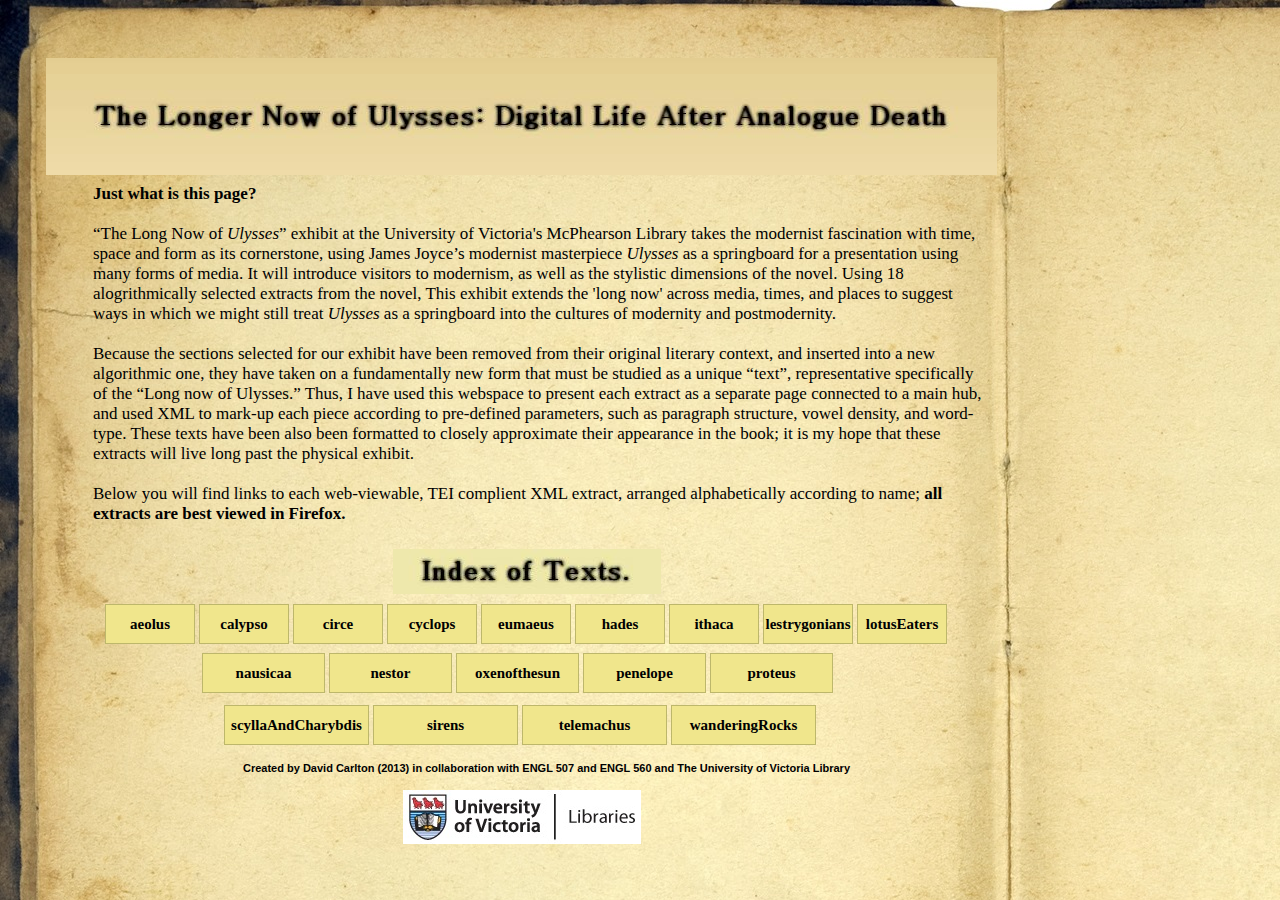
==== LongNowEncoding/extracts/complete/index.html @ 098e4e46 "white space and homepage" ====
<!DOCTYPE HTML PUBLIC "-//W3C//DTD HTML 4.01 Transitional//EN" "http://www.w3.org/TR/html4/loose.dtd">
<html>
<head>
<meta http-equiv="Content-Type" content="text/html; charset=UTF-8">
<title>The Longer Now of Ulysses</title>
<meta name="description" content="The homepage of the Longer Now of Ulysses, preserving the "Long Now of Ulysses Project," hosted by the University of Victoria library, and co-curated by English 507 and 560.">
<meta name="keywords" content="Ulysses, Library, DH, digital, death, life, academic,preservation, text, xml, css">
<meta name="author" content="David Carlton">
<style type="text/css">
body
{
   background-color: #FFFFFF;
   background-image: url(images/Free_Book_Texturve.jpg);
   color: #000000;
}
</style>
<style type="text/css">
a
{
   color: #0000FF;
   text-decoration: underline;
}
a:visited
{
   color: #800080;
}
a:active
{
   color: #FF0000;
}
a:hover
{
   color: #0000FF;
   text-decoration: underline;
}
</style>
<style type="text/css">
#wb_Text1 
{
   background-color: transparent;
   border: 0px #000000 solid;
   padding: 0;
}
#wb_Text1 div
{
   text-align: left;
}
#wb_Text2 
{
   background-color: transparent;
   border: 0px #000000 solid;
   padding: 0;
}
#wb_Text2 div
{
   text-align: left;
}
#wb_CssMenu1 a
{
   display: block;
   float: left;
   margin: 0px 4px 0px 0px;
   color: #000000;
   border: 1px #BDB76B solid;
   background-color: #F0E68C;
   font-family: "Times New Roman";
   font-size: 15px;
   font-weight: bold;
   font-style: normal;
   text-decoration: none;
   width: 88px;
   height: 38px;
   vertical-align: middle;
   line-height: 38px;
   text-align: center;
}
#wb_CssMenu1 a:hover
{
   color: #008080;
   background-color: #BDB76B;
   border: 1px #F0E68C solid;
}
#wb_CssMenu2 a
{
   display: block;
   float: left;
   margin: 0px 4px 0px 0px;
   color: #000000;
   border: 1px #BDB76B solid;
   background-color: #F0E68C;
   font-family: "Times New Roman";
   font-size: 15px;
   font-weight: bold;
   font-style: normal;
   text-decoration: none;
   width: 121px;
   height: 38px;
   vertical-align: middle;
   line-height: 38px;
   text-align: center;
}
#wb_CssMenu2 a:hover
{
   color: #008080;
   background-color: #BDB76B;
   border: 1px #F0E68C solid;
}
#wb_CssMenu3 a
{
   display: block;
   float: left;
   margin: 0px 4px 0px 0px;
   color: #000000;
   border: 1px #BDB76B solid;
   background-color: #F0E68C;
   font-family: "Times New Roman";
   font-size: 15px;
   font-weight: bold;
   font-style: normal;
   text-decoration: none;
   width: 143px;
   height: 38px;
   vertical-align: middle;
   line-height: 38px;
   text-align: center;
}
#wb_CssMenu3 a:hover
{
   color: #008080;
   background-color: #BDB76B;
   border: 1px #F0E68C solid;
}
</style>
</head>
<body>
<img src="images/img0001.jpg" id="Banner1" alt="The Longer Now of Ulysses: Digital Life After Analogue Death" style="position:absolute;left:46px;top:58px;width:951px;height:117px;border-width:0;z-index:1;">
<div id="wb_Text1" style="position:absolute;left:93px;top:184px;width:898px;height:357px;z-index:2;text-align:left;">
<span style="color:#000000;font-family:Georgia;font-size:17px;"><b>Just what is this page?</b><br><br>“The Long Now of <i>Ulysses</i>” exhibit at the University of Victoria's McPhearson Library takes the modernist fascination with time, space and form as its cornerstone, using James Joyce’s modernist masterpiece <i>Ulysses</i> as a springboard for a presentation using many forms of media. It will introduce visitors to modernism, as well as the stylistic dimensions of the novel. Using 18 alogrithmically selected extracts from the novel, This exhibit extends the 'long now' across media, times, and places to suggest ways in which we might still treat <i>Ulysses</i> as a springboard into the cultures of modernity and postmodernity. <br><br>Because the sections selected for our exhibit have been removed from their original literary context, and inserted into a new algorithmic one, they have taken on a fundamentally new form that must be studied as a unique “text”, representative specifically of the “Long now of Ulysses.” Thus, I have used this webspace to present each extract as a separate page connected to a main hub, and used XML to mark-up each piece according to pre-defined parameters, such as paragraph structure, vowel density, and word-type. These texts have been also been formatted to closely approximate their appearance in the book; it is my hope that these extracts will live long past the physical exhibit. <br><br>Below you will find links to each web-viewable, TEI complient XML extract, arranged alphabetically according to name; <b>all extracts are best viewed in Firefox.</span></div>
<div id="logo" style="position:absolute;left:403px;top:790px;width:893px;height:14px;z-index:3;text-align:left;">
<span style="color:#000000;font-family:Arial;font-size:11px;"><a href="http://library.uvic.ca/"><img src="images/uviclogo.jpg" alt="UVic Homepage"></a></span></div>
<div id="copytext" style="position:absolute;left:243px;top:762px;width:893px;height:14px;z-index:3;text-align:left;">
<span style="color:#000000;font-family:Arial;font-size:11px;">Created by David Carlton (2013) in collaboration with ENGL 507 and ENGL 560 and The University of Victoria Library </span></div>
<div id="wb_CssMenu1" style="position:absolute;left:105px;top:604px;width:846px;height:60px;text-align:center;z-index:4;">
<a href="aeolus/aeolus.xml">aeolus</a>
<a href="calypso/calypso.xml">calypso</a>
<a href="circe/circe.xml">circe</a>
<a href="cyclops/cyclops.xml">cyclops</a>
<a href="eumaeus/eumaeus.xml">eumaeus</a>
<a href="hades/hades.xml">hades</a>
<a href="ithaca/ithaca.xml">ithaca</a>
<a href="lestrygonians/lestrygonians.xml">lestrygonians</a>
<a href="lotusEaters/lotusEaters.xml">lotusEaters</a>
</div>
<div id="wb_CssMenu2" style="position:absolute;left:202px;top:653px;width:1206px;height:40px;text-align:center;z-index:5;">
<a href="nausicaa/nausicaa.xml">nausicaa</a>
<a href="nestor/nestor.xml">nestor</a>
<a href="oxenofthesun/oxenofthesun.xml">oxenofthesun</a>
<a href="penelope/penelope.xml">penelope</a>
<a href="proteus/proteus.xml">proteus</a>
</div>
<img src="images/img0002.jpg" id="Banner2" alt="Index of Texts." style="position:absolute;left:393px;top:549px;width:268px;height:45px;border-width:0;z-index:6;">
<div id="wb_CssMenu3" style="position:absolute;left:224px;top:705px;width:1206px;height:40px;text-align:center;z-index:7;">
<a href="scyllaAndCharybdis/scyllaAndCharybdis.xml">scyllaAndCharybdis</a>
<a href="sirens/sirens.xml">sirens</a>
<a href="telemachus/telemachus.xml">telemachus</a>
<a href="wanderingRocks/wanderingRocks.xml">wanderingRocks</a>
</div>
</body>
</html>
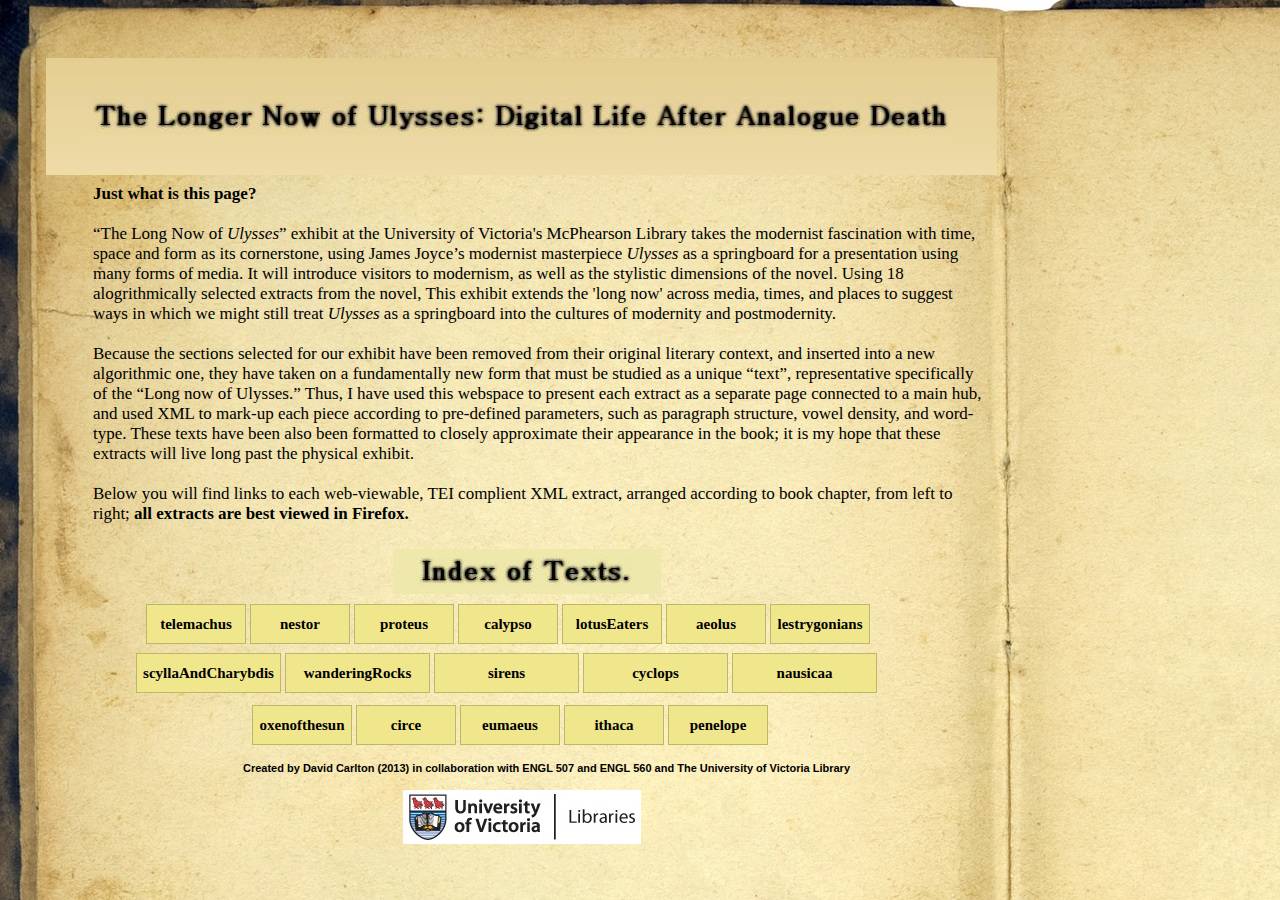
==== commit 0aab423e: "changed web index.html" ====
--- a/LongNowEncoding/extracts/complete/index.html
+++ b/LongNowEncoding/extracts/complete/index.html
@@ -68,7 +68,7 @@
    font-weight: bold;
    font-style: normal;
    text-decoration: none;
-   width: 88px;
+   width: 98px;
    height: 38px;
    vertical-align: middle;
    line-height: 38px;
@@ -93,7 +93,7 @@
    font-weight: bold;
    font-style: normal;
    text-decoration: none;
-   width: 121px;
+   width: 143px;
    height: 38px;
    vertical-align: middle;
    line-height: 38px;
@@ -118,7 +118,7 @@
    font-weight: bold;
    font-style: normal;
    text-decoration: none;
-   width: 143px;
+   width: 98px;
    height: 38px;
    vertical-align: middle;
    line-height: 38px;
@@ -135,35 +135,34 @@
 <body>
 <img src="images/img0001.jpg" id="Banner1" alt="The Longer Now of Ulysses: Digital Life After Analogue Death" style="position:absolute;left:46px;top:58px;width:951px;height:117px;border-width:0;z-index:1;">
 <div id="wb_Text1" style="position:absolute;left:93px;top:184px;width:898px;height:357px;z-index:2;text-align:left;">
-<span style="color:#000000;font-family:Georgia;font-size:17px;"><b>Just what is this page?</b><br><br>“The Long Now of <i>Ulysses</i>” exhibit at the University of Victoria's McPhearson Library takes the modernist fascination with time, space and form as its cornerstone, using James Joyce’s modernist masterpiece <i>Ulysses</i> as a springboard for a presentation using many forms of media. It will introduce visitors to modernism, as well as the stylistic dimensions of the novel. Using 18 alogrithmically selected extracts from the novel, This exhibit extends the 'long now' across media, times, and places to suggest ways in which we might still treat <i>Ulysses</i> as a springboard into the cultures of modernity and postmodernity. <br><br>Because the sections selected for our exhibit have been removed from their original literary context, and inserted into a new algorithmic one, they have taken on a fundamentally new form that must be studied as a unique “text”, representative specifically of the “Long now of Ulysses.” Thus, I have used this webspace to present each extract as a separate page connected to a main hub, and used XML to mark-up each piece according to pre-defined parameters, such as paragraph structure, vowel density, and word-type. These texts have been also been formatted to closely approximate their appearance in the book; it is my hope that these extracts will live long past the physical exhibit. <br><br>Below you will find links to each web-viewable, TEI complient XML extract, arranged alphabetically according to name; <b>all extracts are best viewed in Firefox.</span></div>
+<span style="color:#000000;font-family:Georgia;font-size:17px;"><b>Just what is this page?</b><br><br>“The Long Now of <i>Ulysses</i>” exhibit at the University of Victoria's McPhearson Library takes the modernist fascination with time, space and form as its cornerstone, using James Joyce’s modernist masterpiece <i>Ulysses</i> as a springboard for a presentation using many forms of media. It will introduce visitors to modernism, as well as the stylistic dimensions of the novel. Using 18 alogrithmically selected extracts from the novel, This exhibit extends the 'long now' across media, times, and places to suggest ways in which we might still treat <i>Ulysses</i> as a springboard into the cultures of modernity and postmodernity. <br><br>Because the sections selected for our exhibit have been removed from their original literary context, and inserted into a new algorithmic one, they have taken on a fundamentally new form that must be studied as a unique “text”, representative specifically of the “Long now of Ulysses.” Thus, I have used this webspace to present each extract as a separate page connected to a main hub, and used XML to mark-up each piece according to pre-defined parameters, such as paragraph structure, vowel density, and word-type. These texts have been also been formatted to closely approximate their appearance in the book; it is my hope that these extracts will live long past the physical exhibit. <br><br>Below you will find links to each web-viewable, TEI complient XML extract, arranged according to book chapter, from left to right; <b>all extracts are best viewed in Firefox.</span></div>
 <div id="logo" style="position:absolute;left:403px;top:790px;width:893px;height:14px;z-index:3;text-align:left;">
 <span style="color:#000000;font-family:Arial;font-size:11px;"><a href="http://library.uvic.ca/"><img src="images/uviclogo.jpg" alt="UVic Homepage"></a></span></div>
 <div id="copytext" style="position:absolute;left:243px;top:762px;width:893px;height:14px;z-index:3;text-align:left;">
 <span style="color:#000000;font-family:Arial;font-size:11px;">Created by David Carlton (2013) in collaboration with ENGL 507 and ENGL 560 and The University of Victoria Library </span></div>
-<div id="wb_CssMenu1" style="position:absolute;left:105px;top:604px;width:846px;height:60px;text-align:center;z-index:4;">
+<div id="wb_CssMenu1" style="position:absolute;left:146px;top:604px;width:846px;height:60px;text-align:center;z-index:4;">
+<a href="telemachus/telemachus.xml">telemachus</a>
+<a href="nestor/nestor.xml">nestor</a>
+<a href="proteus/proteus.xml">proteus</a>
+<a href="calypso/calypso.xml">calypso</a>
+<a href="lotusEaters/lotusEaters.xml">lotusEaters</a>
 <a href="aeolus/aeolus.xml">aeolus</a>
-<a href="calypso/calypso.xml">calypso</a>
-<a href="circe/circe.xml">circe</a>
+<a href="lestrygonians/lestrygonians.xml">lestrygonians</a>
+</div>
+<div id="wb_CssMenu2" style="position:absolute;left:136px;top:653px;width:1206px;height:40px;text-align:center;z-index:5;">
+<a href="scyllaAndCharybdis/scyllaAndCharybdis.xml">scyllaAndCharybdis</a>
+<a href="wanderingRocks/wanderingRocks.xml">wanderingRocks</a>
+<a href="sirens/sirens.xml">sirens</a>
 <a href="cyclops/cyclops.xml">cyclops</a>
-<a href="eumaeus/eumaeus.xml">eumaeus</a>
-<a href="hades/hades.xml">hades</a>
-<a href="ithaca/ithaca.xml">ithaca</a>
-<a href="lestrygonians/lestrygonians.xml">lestrygonians</a>
-<a href="lotusEaters/lotusEaters.xml">lotusEaters</a>
-</div>
-<div id="wb_CssMenu2" style="position:absolute;left:202px;top:653px;width:1206px;height:40px;text-align:center;z-index:5;">
 <a href="nausicaa/nausicaa.xml">nausicaa</a>
-<a href="nestor/nestor.xml">nestor</a>
-<a href="oxenofthesun/oxenofthesun.xml">oxenofthesun</a>
-<a href="penelope/penelope.xml">penelope</a>
-<a href="proteus/proteus.xml">proteus</a>
 </div>
 <img src="images/img0002.jpg" id="Banner2" alt="Index of Texts." style="position:absolute;left:393px;top:549px;width:268px;height:45px;border-width:0;z-index:6;">
-<div id="wb_CssMenu3" style="position:absolute;left:224px;top:705px;width:1206px;height:40px;text-align:center;z-index:7;">
-<a href="scyllaAndCharybdis/scyllaAndCharybdis.xml">scyllaAndCharybdis</a>
-<a href="sirens/sirens.xml">sirens</a>
-<a href="telemachus/telemachus.xml">telemachus</a>
-<a href="wanderingRocks/wanderingRocks.xml">wanderingRocks</a>
+<div id="wb_CssMenu3" style="position:absolute;left:252px;top:705px;width:1206px;height:40px;text-align:center;z-index:7;">
+<a href="oxenofthesun/oxenofthesun.xml">oxenofthesun</a>
+<a href="circe/circe.xml">circe</a>
+<a href="eumaeus/eumaeus.xml">eumaeus</a>
+<a href="ithaca/ithaca.xml">ithaca</a>
+<a href="penelope/penelope.xml">penelope</a>
 </div>
 </body>
 </html>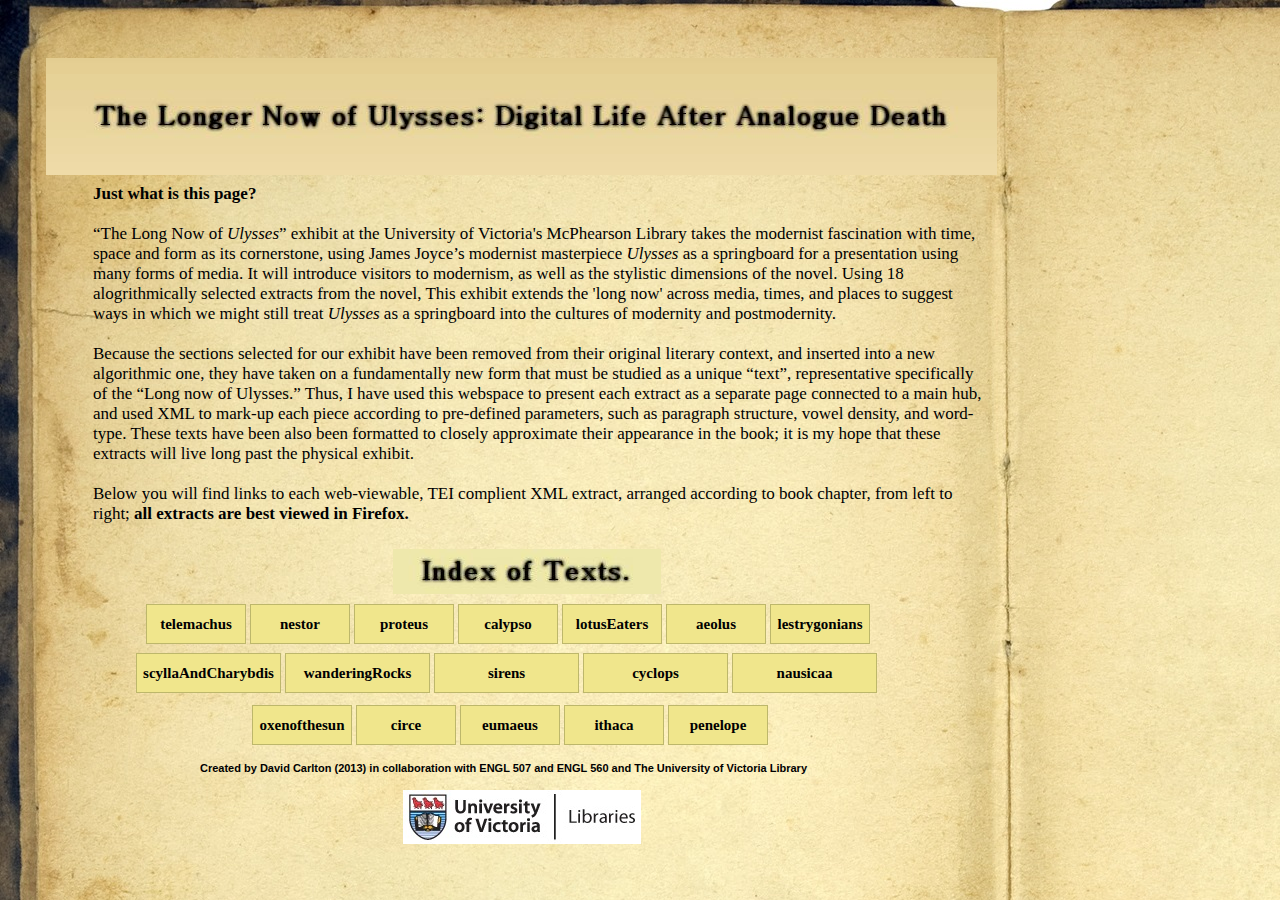
==== commit cbb52c04: "copy text change" ====
--- a/LongNowEncoding/extracts/complete/index.html
+++ b/LongNowEncoding/extracts/complete/index.html
@@ -138,7 +138,7 @@
 <span style="color:#000000;font-family:Georgia;font-size:17px;"><b>Just what is this page?</b><br><br>“The Long Now of <i>Ulysses</i>” exhibit at the University of Victoria's McPhearson Library takes the modernist fascination with time, space and form as its cornerstone, using James Joyce’s modernist masterpiece <i>Ulysses</i> as a springboard for a presentation using many forms of media. It will introduce visitors to modernism, as well as the stylistic dimensions of the novel. Using 18 alogrithmically selected extracts from the novel, This exhibit extends the 'long now' across media, times, and places to suggest ways in which we might still treat <i>Ulysses</i> as a springboard into the cultures of modernity and postmodernity. <br><br>Because the sections selected for our exhibit have been removed from their original literary context, and inserted into a new algorithmic one, they have taken on a fundamentally new form that must be studied as a unique “text”, representative specifically of the “Long now of Ulysses.” Thus, I have used this webspace to present each extract as a separate page connected to a main hub, and used XML to mark-up each piece according to pre-defined parameters, such as paragraph structure, vowel density, and word-type. These texts have been also been formatted to closely approximate their appearance in the book; it is my hope that these extracts will live long past the physical exhibit. <br><br>Below you will find links to each web-viewable, TEI complient XML extract, arranged according to book chapter, from left to right; <b>all extracts are best viewed in Firefox.</span></div>
 <div id="logo" style="position:absolute;left:403px;top:790px;width:893px;height:14px;z-index:3;text-align:left;">
 <span style="color:#000000;font-family:Arial;font-size:11px;"><a href="http://library.uvic.ca/"><img src="images/uviclogo.jpg" alt="UVic Homepage"></a></span></div>
-<div id="copytext" style="position:absolute;left:243px;top:762px;width:893px;height:14px;z-index:3;text-align:left;">
+<div id="copytext" style="position:absolute;left:200px;top:762px;width:893px;height:14px;z-index:3;text-align:left;">
 <span style="color:#000000;font-family:Arial;font-size:11px;">Created by David Carlton (2013) in collaboration with ENGL 507 and ENGL 560 and The University of Victoria Library </span></div>
 <div id="wb_CssMenu1" style="position:absolute;left:146px;top:604px;width:846px;height:60px;text-align:center;z-index:4;">
 <a href="telemachus/telemachus.xml">telemachus</a>
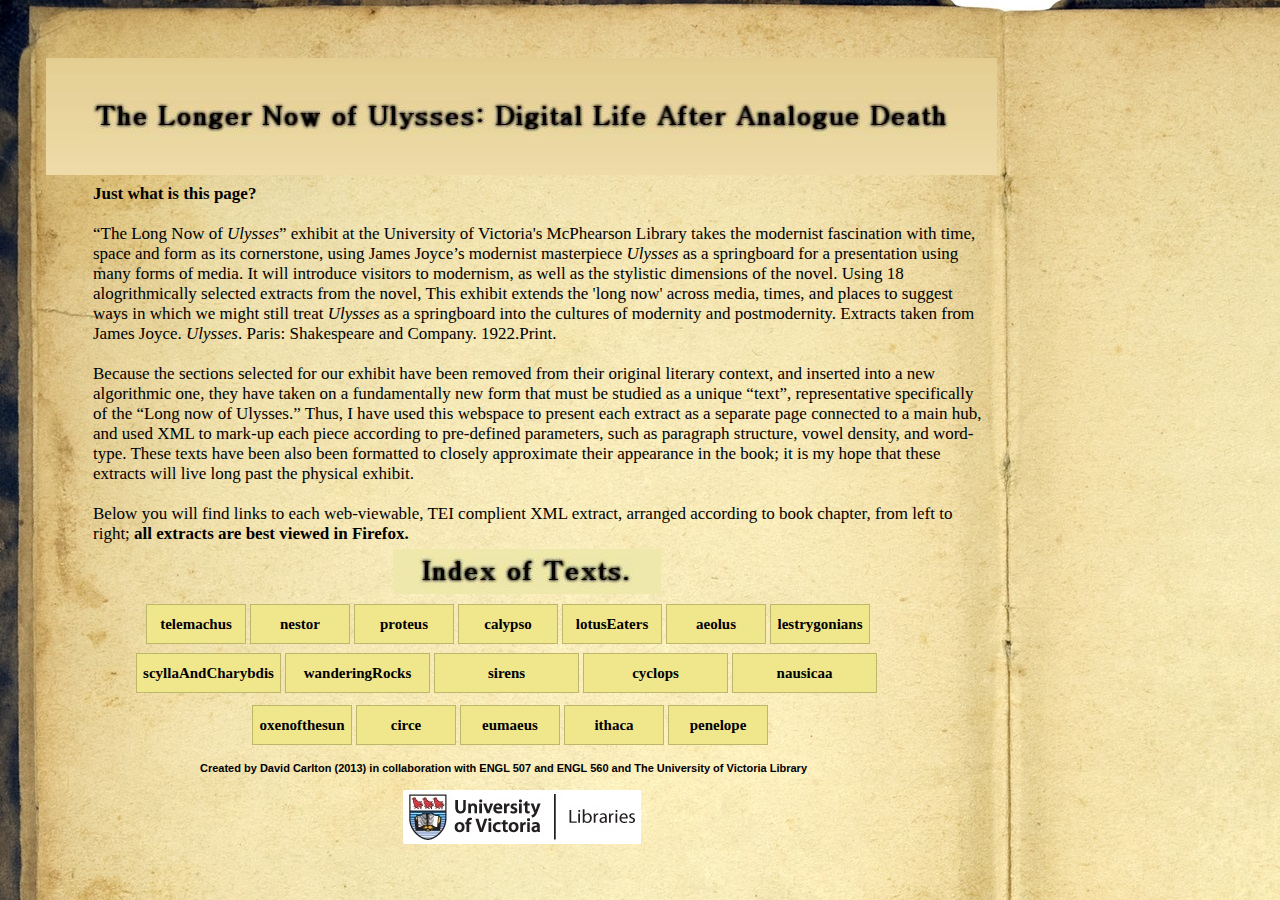
==== commit 97fc56a1: "edited index" ====
--- a/LongNowEncoding/extracts/complete/index.html
+++ b/LongNowEncoding/extracts/complete/index.html
@@ -135,7 +135,7 @@
 <body>
 <img src="images/img0001.jpg" id="Banner1" alt="The Longer Now of Ulysses: Digital Life After Analogue Death" style="position:absolute;left:46px;top:58px;width:951px;height:117px;border-width:0;z-index:1;">
 <div id="wb_Text1" style="position:absolute;left:93px;top:184px;width:898px;height:357px;z-index:2;text-align:left;">
-<span style="color:#000000;font-family:Georgia;font-size:17px;"><b>Just what is this page?</b><br><br>“The Long Now of <i>Ulysses</i>” exhibit at the University of Victoria's McPhearson Library takes the modernist fascination with time, space and form as its cornerstone, using James Joyce’s modernist masterpiece <i>Ulysses</i> as a springboard for a presentation using many forms of media. It will introduce visitors to modernism, as well as the stylistic dimensions of the novel. Using 18 alogrithmically selected extracts from the novel, This exhibit extends the 'long now' across media, times, and places to suggest ways in which we might still treat <i>Ulysses</i> as a springboard into the cultures of modernity and postmodernity. <br><br>Because the sections selected for our exhibit have been removed from their original literary context, and inserted into a new algorithmic one, they have taken on a fundamentally new form that must be studied as a unique “text”, representative specifically of the “Long now of Ulysses.” Thus, I have used this webspace to present each extract as a separate page connected to a main hub, and used XML to mark-up each piece according to pre-defined parameters, such as paragraph structure, vowel density, and word-type. These texts have been also been formatted to closely approximate their appearance in the book; it is my hope that these extracts will live long past the physical exhibit. <br><br>Below you will find links to each web-viewable, TEI complient XML extract, arranged according to book chapter, from left to right; <b>all extracts are best viewed in Firefox.</span></div>
+<span style="color:#000000;font-family:Georgia;font-size:17px;"><b>Just what is this page?</b><br><br>“The Long Now of <i>Ulysses</i>” exhibit at the University of Victoria's McPhearson Library takes the modernist fascination with time, space and form as its cornerstone, using James Joyce’s modernist masterpiece <i>Ulysses</i> as a springboard for a presentation using many forms of media. It will introduce visitors to modernism, as well as the stylistic dimensions of the novel. Using 18 alogrithmically selected extracts from the novel, This exhibit extends the 'long now' across media, times, and places to suggest ways in which we might still treat <i>Ulysses</i> as a springboard into the cultures of modernity and postmodernity. Extracts taken from James Joyce. <i>Ulysses</i>. Paris: Shakespeare and Company. 1922.Print.<br><br>Because the sections selected for our exhibit have been removed from their original literary context, and inserted into a new algorithmic one, they have taken on a fundamentally new form that must be studied as a unique “text”, representative specifically of the “Long now of Ulysses.” Thus, I have used this webspace to present each extract as a separate page connected to a main hub, and used XML to mark-up each piece according to pre-defined parameters, such as paragraph structure, vowel density, and word-type. These texts have been also been formatted to closely approximate their appearance in the book; it is my hope that these extracts will live long past the physical exhibit. <br><br>Below you will find links to each web-viewable, TEI complient XML extract, arranged according to book chapter, from left to right; <b>all extracts are best viewed in Firefox.</span></div>
 <div id="logo" style="position:absolute;left:403px;top:790px;width:893px;height:14px;z-index:3;text-align:left;">
 <span style="color:#000000;font-family:Arial;font-size:11px;"><a href="http://library.uvic.ca/"><img src="images/uviclogo.jpg" alt="UVic Homepage"></a></span></div>
 <div id="copytext" style="position:absolute;left:200px;top:762px;width:893px;height:14px;z-index:3;text-align:left;">
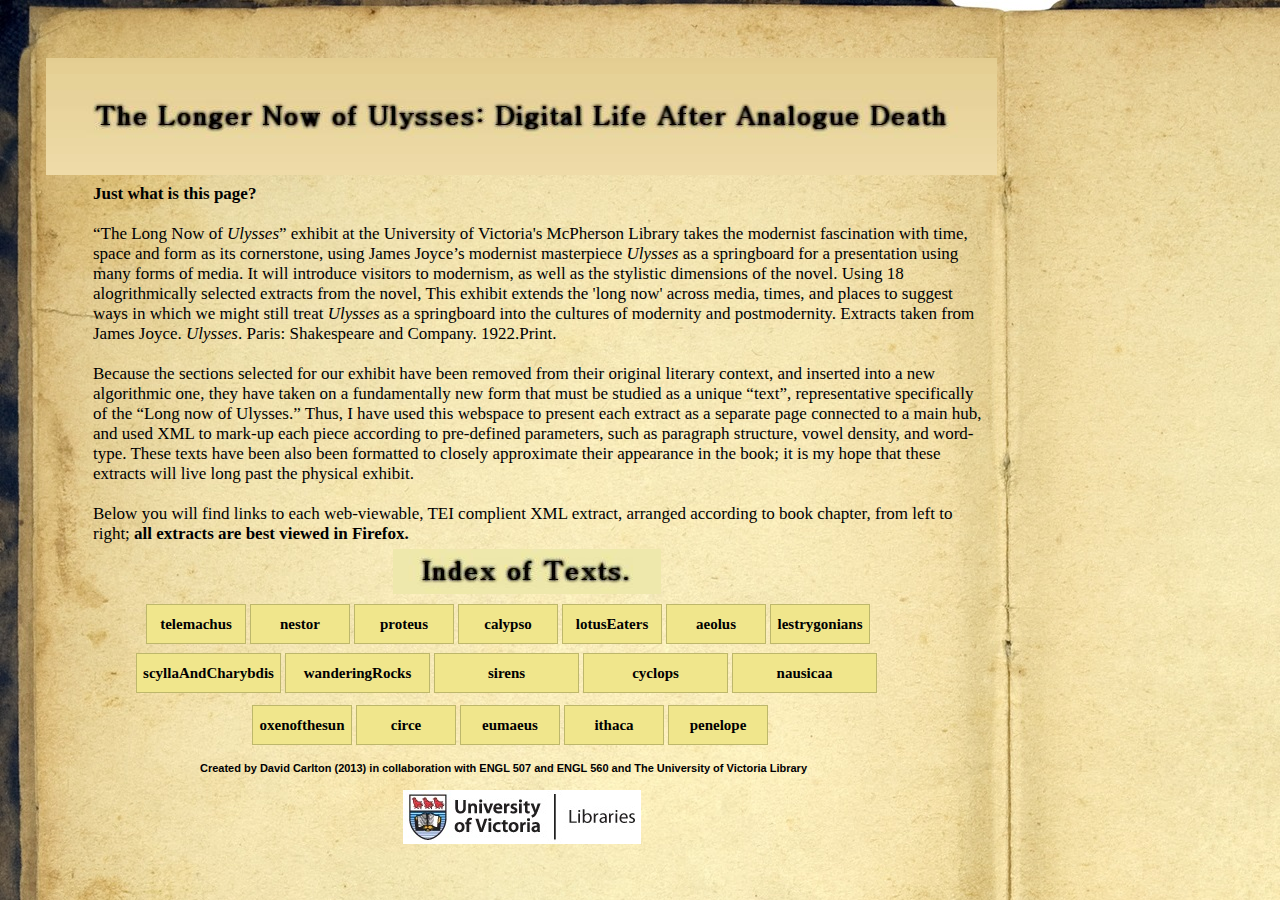
==== commit 89532cd5: "Update index.html" ====
--- a/LongNowEncoding/extracts/complete/index.html
+++ b/LongNowEncoding/extracts/complete/index.html
@@ -135,7 +135,7 @@
 <body>
 <img src="images/img0001.jpg" id="Banner1" alt="The Longer Now of Ulysses: Digital Life After Analogue Death" style="position:absolute;left:46px;top:58px;width:951px;height:117px;border-width:0;z-index:1;">
 <div id="wb_Text1" style="position:absolute;left:93px;top:184px;width:898px;height:357px;z-index:2;text-align:left;">
-<span style="color:#000000;font-family:Georgia;font-size:17px;"><b>Just what is this page?</b><br><br>“The Long Now of <i>Ulysses</i>” exhibit at the University of Victoria's McPhearson Library takes the modernist fascination with time, space and form as its cornerstone, using James Joyce’s modernist masterpiece <i>Ulysses</i> as a springboard for a presentation using many forms of media. It will introduce visitors to modernism, as well as the stylistic dimensions of the novel. Using 18 alogrithmically selected extracts from the novel, This exhibit extends the 'long now' across media, times, and places to suggest ways in which we might still treat <i>Ulysses</i> as a springboard into the cultures of modernity and postmodernity. Extracts taken from James Joyce. <i>Ulysses</i>. Paris: Shakespeare and Company. 1922.Print.<br><br>Because the sections selected for our exhibit have been removed from their original literary context, and inserted into a new algorithmic one, they have taken on a fundamentally new form that must be studied as a unique “text”, representative specifically of the “Long now of Ulysses.” Thus, I have used this webspace to present each extract as a separate page connected to a main hub, and used XML to mark-up each piece according to pre-defined parameters, such as paragraph structure, vowel density, and word-type. These texts have been also been formatted to closely approximate their appearance in the book; it is my hope that these extracts will live long past the physical exhibit. <br><br>Below you will find links to each web-viewable, TEI complient XML extract, arranged according to book chapter, from left to right; <b>all extracts are best viewed in Firefox.</span></div>
+<span style="color:#000000;font-family:Georgia;font-size:17px;"><b>Just what is this page?</b><br><br>“The Long Now of <i>Ulysses</i>” exhibit at the University of Victoria's McPherson Library takes the modernist fascination with time, space and form as its cornerstone, using James Joyce’s modernist masterpiece <i>Ulysses</i> as a springboard for a presentation using many forms of media. It will introduce visitors to modernism, as well as the stylistic dimensions of the novel. Using 18 alogrithmically selected extracts from the novel, This exhibit extends the 'long now' across media, times, and places to suggest ways in which we might still treat <i>Ulysses</i> as a springboard into the cultures of modernity and postmodernity. Extracts taken from James Joyce. <i>Ulysses</i>. Paris: Shakespeare and Company. 1922.Print.<br><br>Because the sections selected for our exhibit have been removed from their original literary context, and inserted into a new algorithmic one, they have taken on a fundamentally new form that must be studied as a unique “text”, representative specifically of the “Long now of Ulysses.” Thus, I have used this webspace to present each extract as a separate page connected to a main hub, and used XML to mark-up each piece according to pre-defined parameters, such as paragraph structure, vowel density, and word-type. These texts have been also been formatted to closely approximate their appearance in the book; it is my hope that these extracts will live long past the physical exhibit. <br><br>Below you will find links to each web-viewable, TEI complient XML extract, arranged according to book chapter, from left to right; <b>all extracts are best viewed in Firefox.</span></div>
 <div id="logo" style="position:absolute;left:403px;top:790px;width:893px;height:14px;z-index:3;text-align:left;">
 <span style="color:#000000;font-family:Arial;font-size:11px;"><a href="http://library.uvic.ca/"><img src="images/uviclogo.jpg" alt="UVic Homepage"></a></span></div>
 <div id="copytext" style="position:absolute;left:200px;top:762px;width:893px;height:14px;z-index:3;text-align:left;">
@@ -165,4 +165,4 @@
 <a href="penelope/penelope.xml">penelope</a>
 </div>
 </body>
-</html>+</html>
